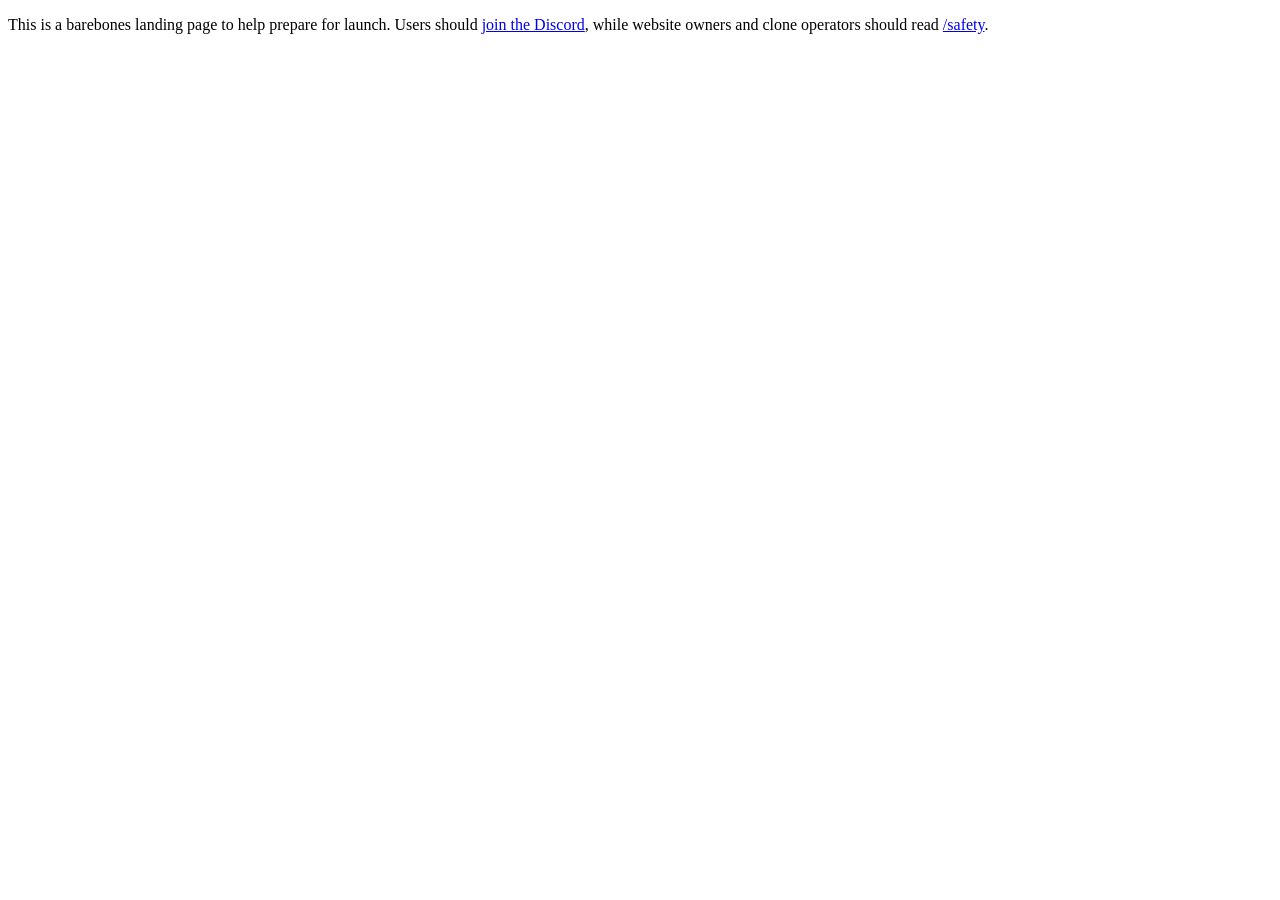
==== index.html @ ad28003d "Create landing page Signed-off-by: Sienna "suprstarrd" M. <business@suprstarrd.com>" ====
<!DOCTYPE html>
<html>
  <head>
    <title>Multiiverse</title>
    <meta charset="utf-8">
    <meta http-equiv="Content-Type" content="text/html; charset=utf-8" />
    <meta name="viewport" content="width=device-width, initial-scale=1, viewport-fit=cover"/>
    <link rel="me authn" href="https://mastodon.social/@Multiiverse" />
    <meta name="fediverse:creator" content="@Multiiverse@mastodon.social" />
    <meta name="twitter:card" content="summary" />
    <meta name="twitter:site" content="@MultiiverseTeam" />
    <meta name="twitter:creator" content="@MultiiverseTeam" />
    <meta name="twitter:url" content="https://multiiver.se" />
    <meta name="twitter:title" content="Multiiverse" />
    <meta name="twitter:dnt" content="on" />
    <link href="https://twitter.com/MultiiverseTeam" rel="me">
    <link href="https://x.com/MultiiverseTeam" rel="me">
    <link href="https://multiiver.se" rel="me atproto authn">
    <link href="https://github.com/Multiiverse" rel="me">
    <link href="https://codeberg.org/Multiiverse" rel="me">
    <link href="https://codeberg.org/suprstarrd/pages" rel="code-repository">
    <link href="https://codeberg.org/suprstarrd/pages" rel="content-repository">
    <meta name="color-scheme" content="light dark">
    <link href="./style.css" rel="preload" as="style">
    <link href="./style.css" rel="stylesheet">
  </head>
  <body>
    <p>This is a barebones landing page to help prepare for launch. Users should <a href="https://discord.gg/7BJphTvJcb">join the Discord</a>, while website owners and clone operators should read <a href="/safety">/safety</a>.</p>
  </body>
</html>
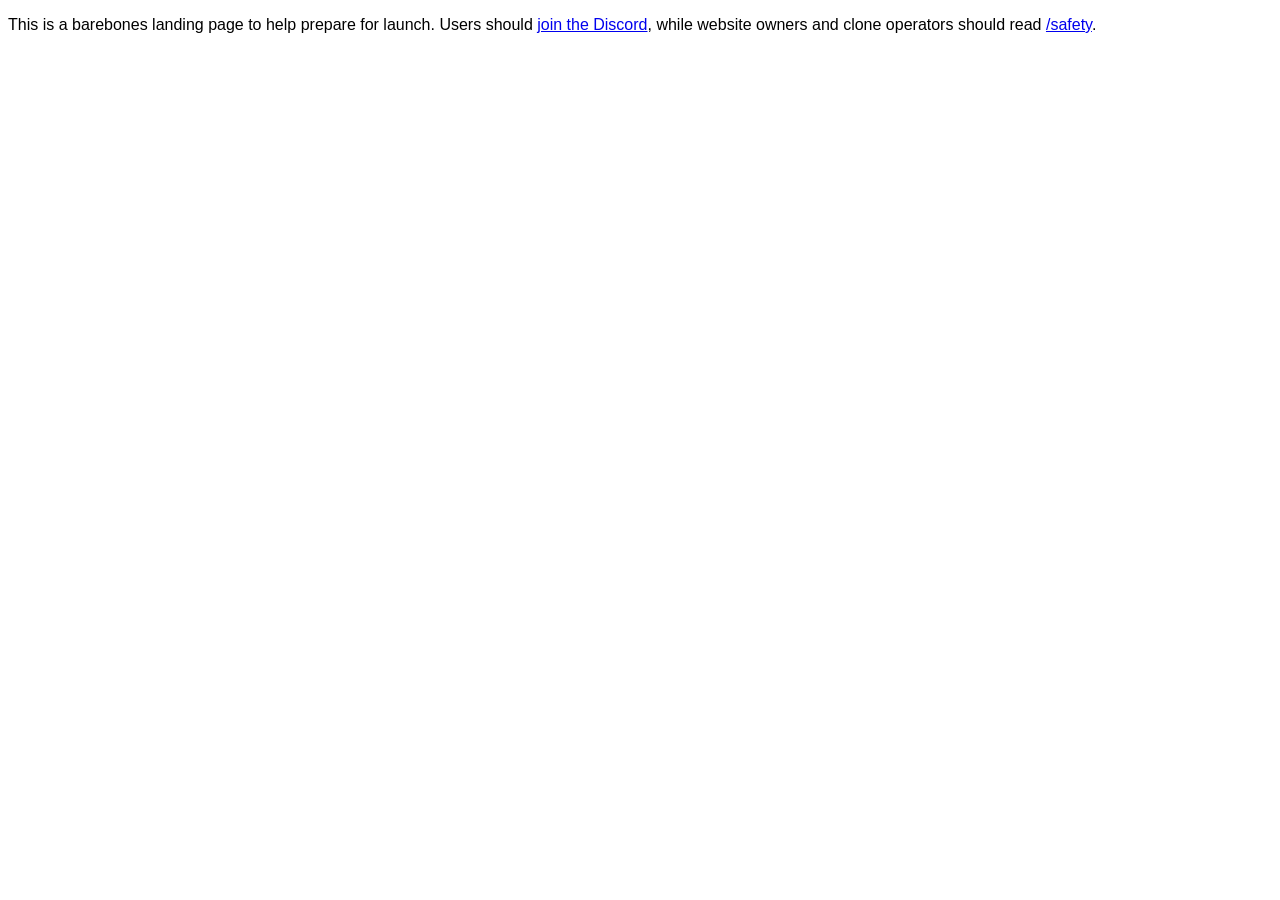
==== commit 33a34889: "Center body" ====
--- a/index.html
+++ b/index.html
@@ -24,7 +24,7 @@
     <link href="./style.css" rel="preload" as="style">
     <link href="./style.css" rel="stylesheet">
   </head>
-  <body>
+  <body class="center">
     <p>This is a barebones landing page to help prepare for launch. Users should <a href="https://discord.gg/7BJphTvJcb">join the Discord</a>, while website owners and clone operators should read <a href="/safety">/safety</a>.</p>
   </body>
 </html>
--- a/style.css
+++ b/style.css
@@ -0,0 +1,15 @@
+p {
+  font-family: Helvetica;
+}
+
+code {
+    font-family: monospace;
+}
+
+body .center {
+    position: absolute;
+    top: 50%;
+    left: 50%;
+    transform: translate(-50%, -50%);
+    text-align: center;
+}
--- a/style.css
+++ b/style.css
@@ -0,0 +1,15 @@
+p {
+  font-family: Helvetica;
+}
+
+code {
+    font-family: monospace;
+}
+
+body .center {
+    position: absolute;
+    top: 50%;
+    left: 50%;
+    transform: translate(-50%, -50%);
+    text-align: center;
+}
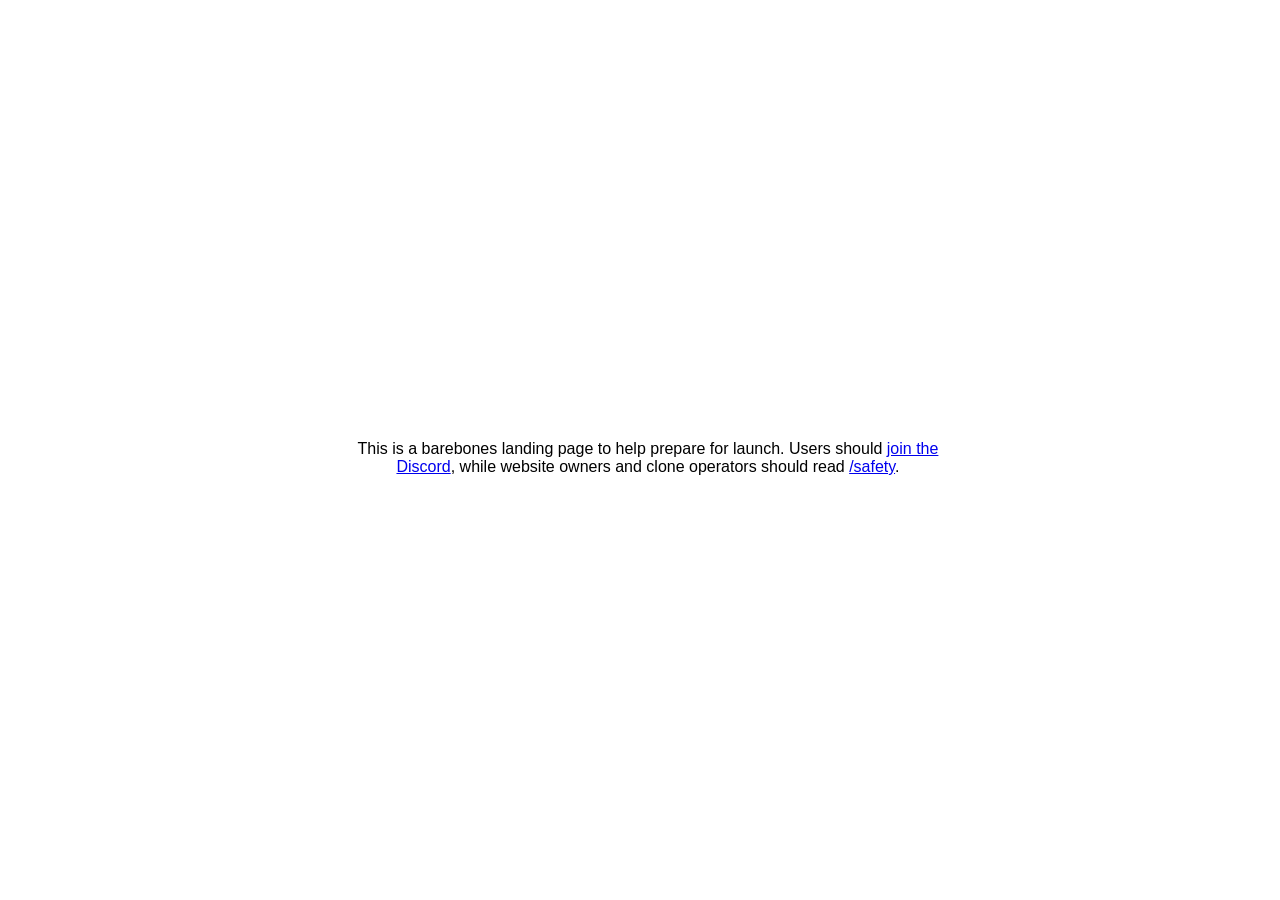
==== commit 569091ad: "Remove invalid repository links" ====
--- a/index.html
+++ b/index.html
@@ -18,8 +18,6 @@
     <link href="https://multiiver.se" rel="me atproto authn">
     <link href="https://github.com/Multiiverse" rel="me">
     <link href="https://codeberg.org/Multiiverse" rel="me">
-    <link href="https://codeberg.org/suprstarrd/pages" rel="code-repository">
-    <link href="https://codeberg.org/suprstarrd/pages" rel="content-repository">
     <meta name="color-scheme" content="light dark">
     <link href="./style.css" rel="preload" as="style">
     <link href="./style.css" rel="stylesheet">
--- a/style.css
+++ b/style.css
@@ -6,7 +6,7 @@
     font-family: monospace;
 }
 
-body .center {
+body.center {
     position: absolute;
     top: 50%;
     left: 50%;
--- a/style.css
+++ b/style.css
@@ -6,7 +6,7 @@
     font-family: monospace;
 }
 
-body .center {
+body.center {
     position: absolute;
     top: 50%;
     left: 50%;
